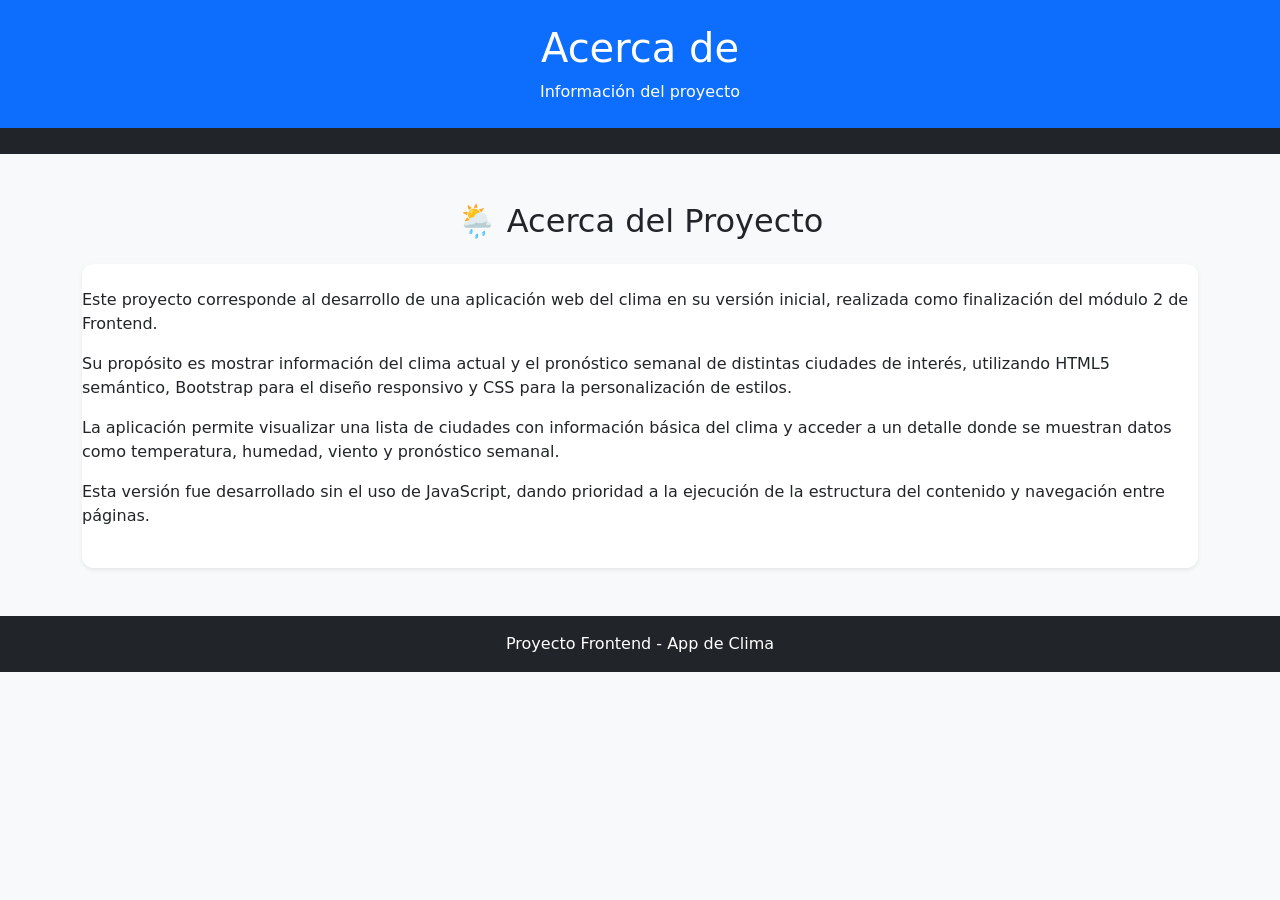
==== acerca.html @ d263423c "fix: corrige estructura del proyecto" ====
<!doctype html>
<html lang="es">
  <head>
    <meta charset="UTF-8" />
    <meta name="viewport" content="width=device-width, initial-scale=1.0" />
    <title>Acerca de</title>
    <link
      href="https://cdn.jsdelivr.net/npm/bootstrap@5.3.8/dist/css/bootstrap.min.css"
      rel="stylesheet"
      integrity="sha384-sRIl4kxILFvY47J16cr9ZwB07vP4J8+LH7qKQnuqkuIAvNWLzeN8tE5YBujZqJLB"
      crossorigin="anonymous"
    />
    <link rel="stylesheet" href="/assets/css/style.css" />
  </head>
  <body>
    <header class="bg-primary text-white text-center py-4">
      <h1>Acerca de</h1>
      <p class="mb-0">Información del proyecto</p>
    </header>
    <nav class="navbar navbar-dark bg-dark">
      <div class="container">
        <a class="navbar-brand fw-bold" href="index.html" title="Volver"></a>
      </div>
    </nav>
    <main class="container my-5">
      <section class="mb-5">
        <h2 class="text-center mb-4">🌦️ Acerca del Proyecto</h2>
        <div class="card shadow-sm border-0 py-4">
          <p>
            Este proyecto corresponde al desarrollo de una aplicación web del
            clima en su versión inicial, realizada como finalización del módulo
            2 de Frontend.
          </p>
          <p>
            Su propósito es mostrar información del clima actual y el pronóstico
            semanal de distintas ciudades de interés, utilizando HTML5
            semántico, Bootstrap para el diseño responsivo y CSS para la
            personalización de estilos.
          </p>
          <p>
            La aplicación permite visualizar una lista de ciudades con
            información básica del clima y acceder a un detalle donde se
            muestran datos como temperatura, humedad, viento y pronóstico
            semanal.
          </p>
          <p>
            Esta versión fue desarrollado sin el uso de JavaScript, dando
            prioridad a la ejecución de la estructura del contenido y navegación
            entre páginas.
          </p>
        </div>
      </section>
    </main>
    <footer class="bg-dark text-white text-center py-3 mt-4">
      <p class="mb-0">Proyecto Frontend - App de Clima</p>
    </footer>
  </body>
</html>
---- assets/css/style.css ----
.card img.principal {
  width: 450px;
  margin: 0 auto;
  border-radius: 10px;
}
.img-pronostico {
  width: 100%;
  height: 180px;
  object-fit: contain;
  padding: 10px;
}
.card-clima {
  background: color #e3f2fd;
  border: 1px solid #90caf9;
  border-radius: 12px;
}
body {
  background-color: #f8f9fa;
}
.card {
  border-radius: 12px;
}
.principal {
  max-width: 350;
  width: 100%;
  height: auto;
  border-radius: 10px;
}
.card:hover{
  transform: scale(1.02);
  transition: 0,3s;
}
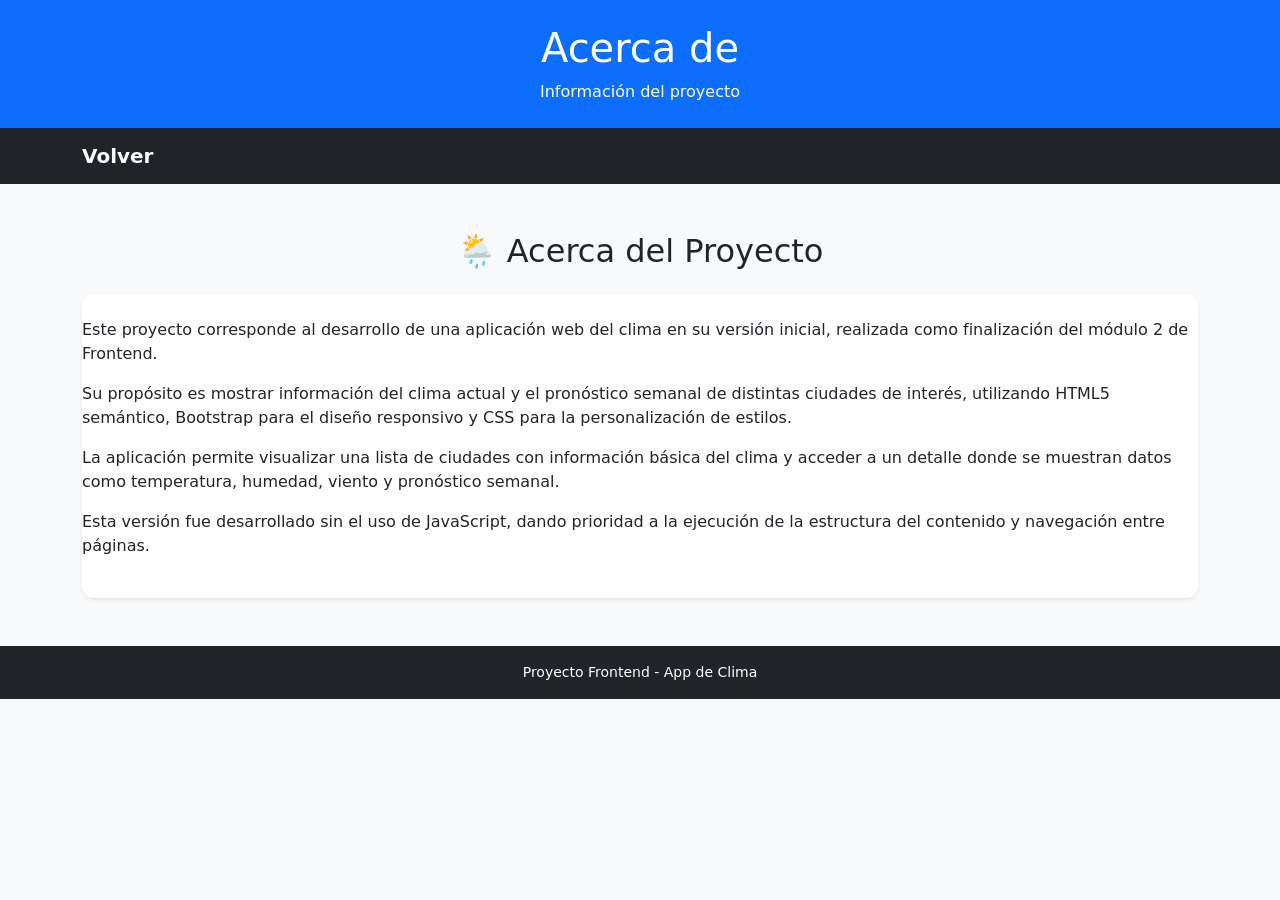
==== commit e7a83cb8: "ajusta estilos" ====
--- a/acerca.html
+++ b/acerca.html
@@ -19,7 +19,7 @@
     </header>
     <nav class="navbar navbar-dark bg-dark">
       <div class="container">
-        <a class="navbar-brand fw-bold" href="index.html" title="Volver"></a>
+        <a class="navbar-brand fw-bold" href="index.html" title="Volver a Home">Volver</a>
       </div>
     </nav>
     <main class="container my-5">
--- a/assets/css/style.css
+++ b/assets/css/style.css
@@ -31,3 +31,12 @@
   transform: scale(1.02);
   transition: 0,3s;
 }
+nav a {
+  text-decoration: none;
+}
+nav a :hover {
+  text-decoration: underline;
+}
+footer {
+  font-size: 14px;
+}
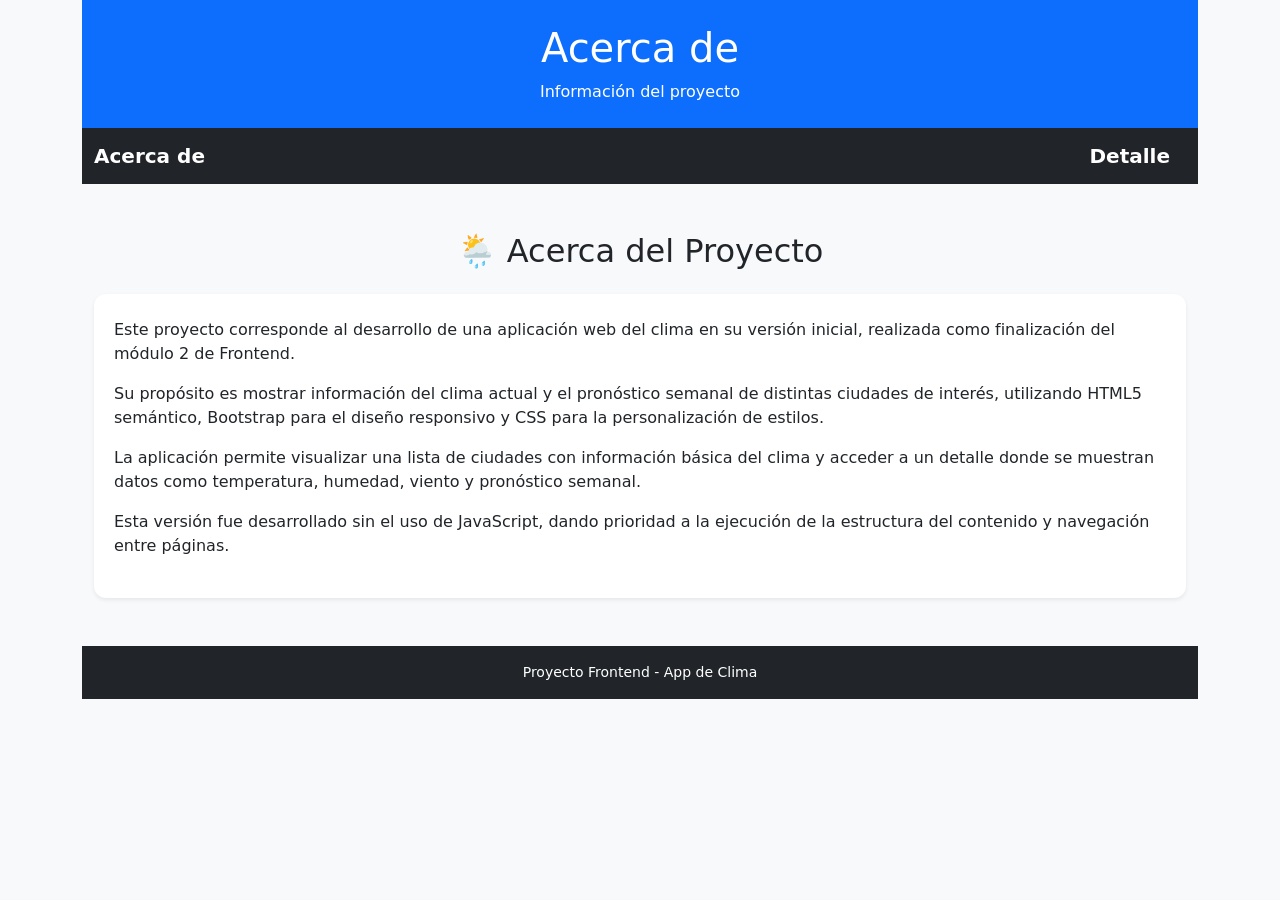
==== commit 5df78c63: "fix: corrige errores y mejora style" ====
--- a/acerca.html
+++ b/acerca.html
@@ -13,13 +13,15 @@
     <link rel="stylesheet" href="/assets/css/style.css" />
   </head>
   <body>
+    <div class="container">
     <header class="bg-primary text-white text-center py-4">
       <h1>Acerca de</h1>
       <p class="mb-0">Información del proyecto</p>
     </header>
     <nav class="navbar navbar-dark bg-dark">
       <div class="container">
-        <a class="navbar-brand fw-bold" href="index.html" title="Volver a Home">Volver</a>
+      <a class="navbar-brand fw-bold" href="acerca.html" title="Conocer más sobre el proyecto">Acerca de</a>
+        <a class="navbar-brand fw-bold" href="detalle.html#ancud" title="Ver detalle del clima">Detalle</a>
       </div>
     </nav>
     <main class="container my-5">
@@ -54,5 +56,6 @@
     <footer class="bg-dark text-white text-center py-3 mt-4">
       <p class="mb-0">Proyecto Frontend - App de Clima</p>
     </footer>
+    </div>
   </body>
 </html>
--- a/assets/css/style.css
+++ b/assets/css/style.css
@@ -39,4 +39,9 @@
 }
 footer {
   font-size: 14px;
-}+}
+
+.card p {
+  padding-left: 20px;
+  padding-right: 20px;
+}
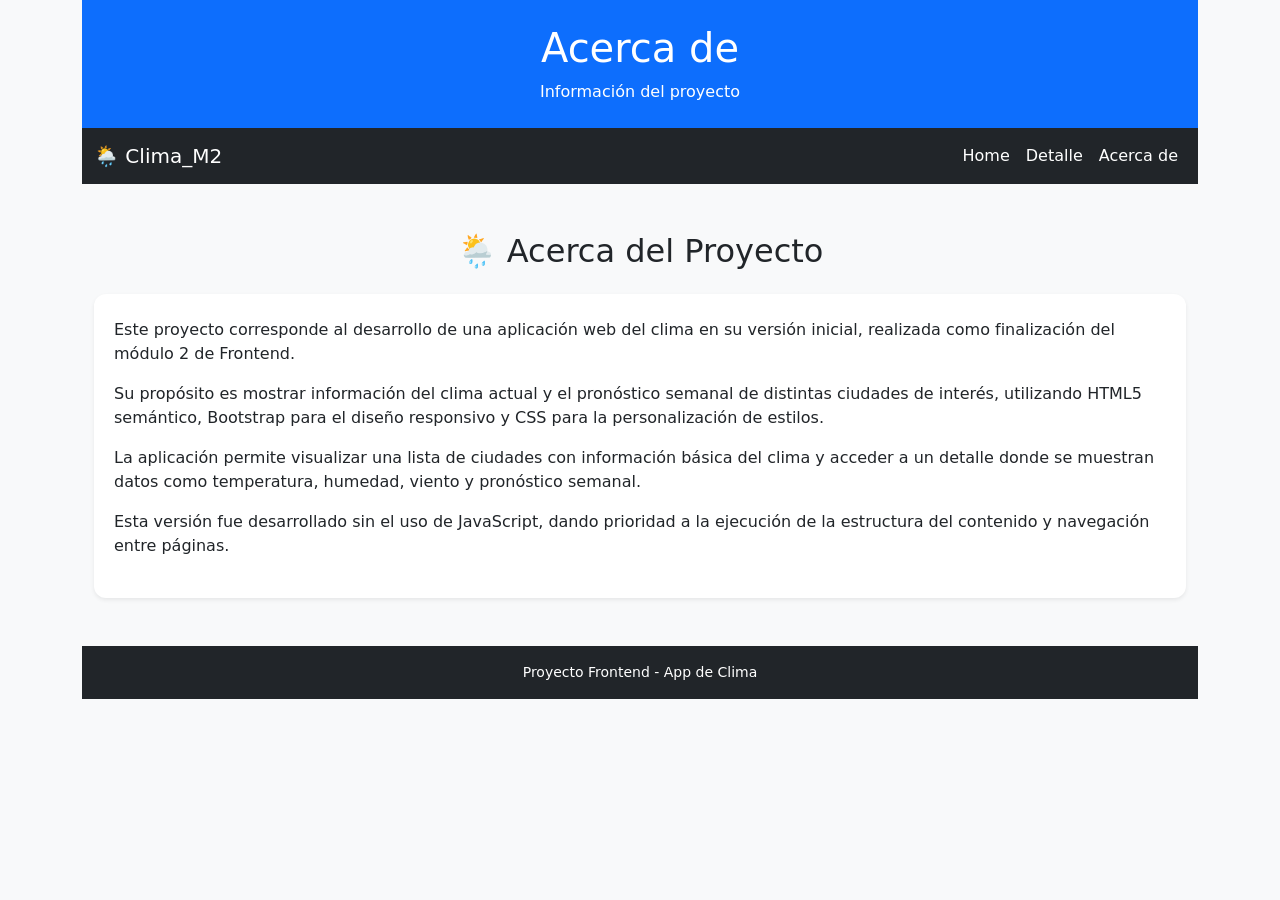
==== commit c0221e4c: "feat: mejora navegación, navbar responsive y corrige enlaces a detalle" ====
--- a/acerca.html
+++ b/acerca.html
@@ -14,48 +14,64 @@
   </head>
   <body>
     <div class="container">
-    <header class="bg-primary text-white text-center py-4">
-      <h1>Acerca de</h1>
-      <p class="mb-0">Información del proyecto</p>
-    </header>
-    <nav class="navbar navbar-dark bg-dark">
-      <div class="container">
-      <a class="navbar-brand fw-bold" href="acerca.html" title="Conocer más sobre el proyecto">Acerca de</a>
-        <a class="navbar-brand fw-bold" href="detalle.html#ancud" title="Ver detalle del clima">Detalle</a>
+      <header class="bg-primary text-white text-center py-4">
+        <h1>Acerca de</h1>
+        <p class="mb-0">Información del proyecto</p>
+      </header>
+      <nav class="navbar navbar-expand-lg navbar-dark bg-dark">
+  <div class="container">
+    <a class="navbar-brand" href="index.html">🌦️ Clima_M2</a>
+
+    <button class="navbar-toggler" type="button" data-bs-toggle="collapse" data-bs-target="#menu">
+      <span class="navbar-toggler-icon"></span>
+    </button>
+
+    <div class="collapse navbar-collapse" id="menu">
+      <div class="navbar-nav ms-auto">
+        <a class="nav-link" href="index.html">Home</a>
+        <a class="nav-link" href="detalle.html#ancud">Detalle</a>
+        <a class="nav-link" href="acerca.html">Acerca de</a>
       </div>
-    </nav>
-    <main class="container my-5">
-      <section class="mb-5">
-        <h2 class="text-center mb-4">🌦️ Acerca del Proyecto</h2>
-        <div class="card shadow-sm border-0 py-4">
-          <p>
-            Este proyecto corresponde al desarrollo de una aplicación web del
-            clima en su versión inicial, realizada como finalización del módulo
-            2 de Frontend.
-          </p>
-          <p>
-            Su propósito es mostrar información del clima actual y el pronóstico
-            semanal de distintas ciudades de interés, utilizando HTML5
-            semántico, Bootstrap para el diseño responsivo y CSS para la
-            personalización de estilos.
-          </p>
-          <p>
-            La aplicación permite visualizar una lista de ciudades con
-            información básica del clima y acceder a un detalle donde se
-            muestran datos como temperatura, humedad, viento y pronóstico
-            semanal.
-          </p>
-          <p>
-            Esta versión fue desarrollado sin el uso de JavaScript, dando
-            prioridad a la ejecución de la estructura del contenido y navegación
-            entre páginas.
-          </p>
-        </div>
-      </section>
-    </main>
-    <footer class="bg-dark text-white text-center py-3 mt-4">
-      <p class="mb-0">Proyecto Frontend - App de Clima</p>
-    </footer>
     </div>
+  </div>
+</nav>
+      <main class="container my-5">
+        <section class="mb-5">
+          <h2 class="text-center mb-4">🌦️ Acerca del Proyecto</h2>
+          <div class="card shadow-sm border-0 py-4">
+            <p>
+              Este proyecto corresponde al desarrollo de una aplicación web del
+              clima en su versión inicial, realizada como finalización del
+              módulo 2 de Frontend.
+            </p>
+            <p>
+              Su propósito es mostrar información del clima actual y el
+              pronóstico semanal de distintas ciudades de interés, utilizando
+              HTML5 semántico, Bootstrap para el diseño responsivo y CSS para la
+              personalización de estilos.
+            </p>
+            <p>
+              La aplicación permite visualizar una lista de ciudades con
+              información básica del clima y acceder a un detalle donde se
+              muestran datos como temperatura, humedad, viento y pronóstico
+              semanal.
+            </p>
+            <p>
+              Esta versión fue desarrollado sin el uso de JavaScript, dando
+              prioridad a la ejecución de la estructura del contenido y
+              navegación entre páginas.
+            </p>
+          </div>
+        </section>
+      </main>
+      <footer class="bg-dark text-white text-center py-3 mt-4">
+        <p class="mb-0">Proyecto Frontend - App de Clima</p>
+      </footer>
+    </div>
+    <script
+      src="https://cdn.jsdelivr.net/npm/bootstrap@5.3.8/dist/js/bootstrap.bundle.min.js"
+      integrity="sha384-FKyoEForCGlyvwx9Hj09JcYn3nv7wiPVlz7YYwJrWVcXK/BmnVDxM+D2scQbITxI"
+      crossorigin="anonymous"
+    ></script>
   </body>
 </html>
--- a/assets/css/style.css
+++ b/assets/css/style.css
@@ -45,3 +45,12 @@
   padding-left: 20px;
   padding-right: 20px;
 }
+.nav-link {
+  color: white;
+  transition: all 0.2s ease;
+  display: inline-block;
+}
+.nav-link:hover {
+  transform: translateY(2px);
+  color: #00d4ff;
+}
